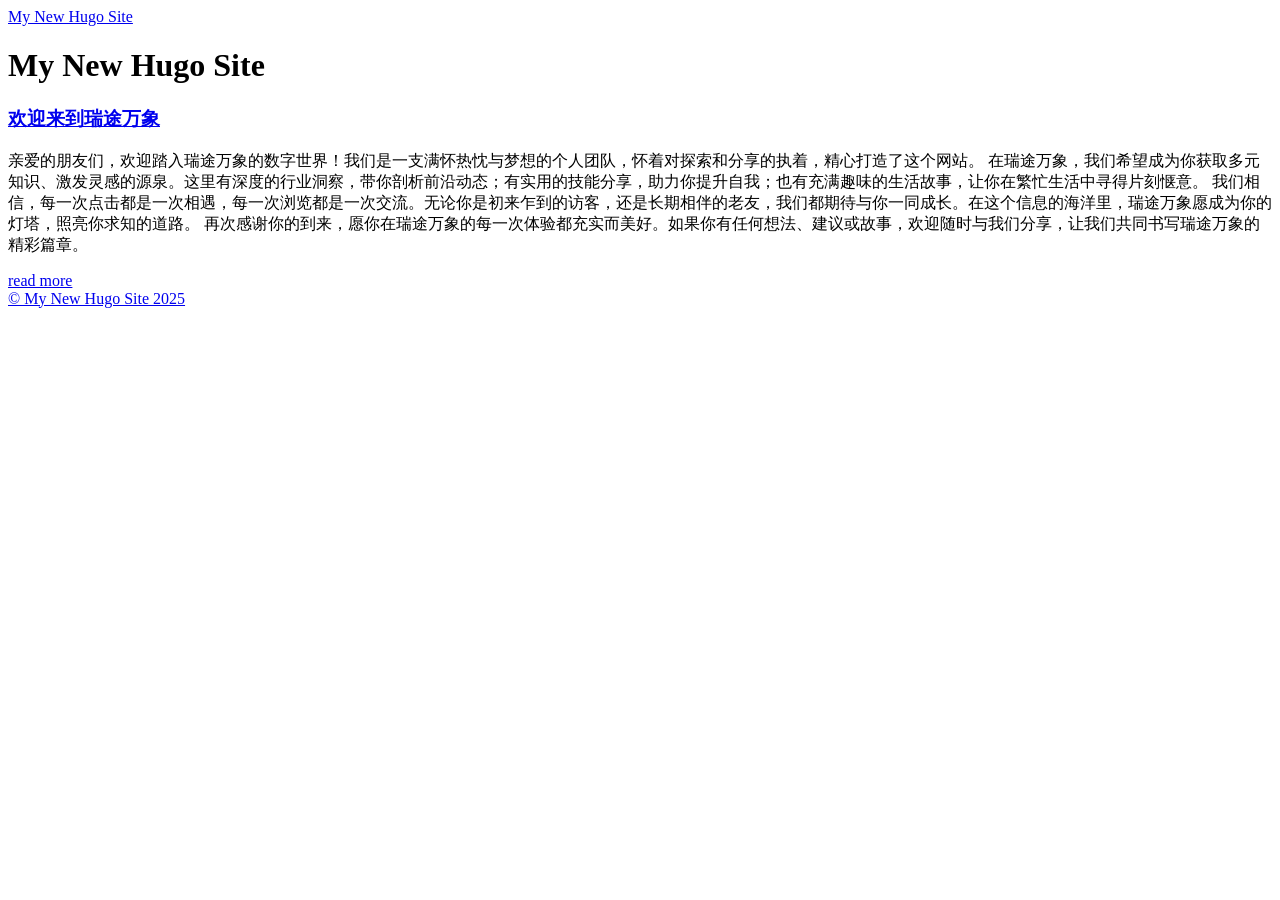
==== public/index.html @ 6be7d196 "Initial website setup and configuration" ====
<!DOCTYPE html>
<html lang="en-us">
  <head><script src="/livereload.js?mindelay=10&amp;v=2&amp;port=1313&amp;path=livereload" data-no-instant defer></script>
    <meta charset="utf-8">
    <meta http-equiv="X-UA-Compatible" content="IE=edge,chrome=1">
    
    <title>My New Hugo Site</title>
    <meta name="viewport" content="width=device-width,minimum-scale=1">
    <meta name="description" content="">
    <meta name="generator" content="Hugo 0.145.0">
    
    
    
      <meta name="robots" content="noindex, nofollow">
    
    

    
<link rel="stylesheet" href="/ananke/css/main.min.css" >




    

    
      

    

    
    
      <link href="/index.xml" rel="alternate" type="application/rss+xml" title="My New Hugo Site" />
      <link href="/index.xml" rel="feed" type="application/rss+xml" title="My New Hugo Site" />
      
    

    
      <link rel="canonical" href="http://localhost:1313/">
    

    <meta property="og:url" content="http://localhost:1313/">
  <meta property="og:site_name" content="My New Hugo Site">
  <meta property="og:title" content="My New Hugo Site">
  <meta property="og:locale" content="en_us">
  <meta property="og:type" content="website">

  <meta itemprop="name" content="My New Hugo Site">
  <meta itemprop="datePublished" content="2025-02-27T16:14:58+08:00">
  <meta itemprop="dateModified" content="2025-02-27T16:14:58+08:00">
  <meta name="twitter:card" content="summary">
  <meta name="twitter:title" content="My New Hugo Site">

	
  </head><body class="ma0 avenir bg-near-white development">

    

  <header>
    <div class="pb3-m pb6-l bg-black">
      <nav class="pv3 ph3 ph4-ns" role="navigation">
  <div class="flex-l justify-between items-center center">
    <a href="/" class="f3 fw2 hover-white no-underline white-90 dib">
      
        My New Hugo Site
      
    </a>
    <div class="flex-l items-center">
      

      
      <div class="ananke-socials"></div>

    </div>
  </div>
</nav>

      <div class="tc-l pv3 ph3 ph4-ns">
        <h1 class="f2 f-subheadline-l fw2 light-silver mb0 lh-title">
          My New Hugo Site
        </h1>
        
      </div>
    </div>
  </header>


    <main class="pb7" role="main">
      
  <article class="cf ph3 ph5-l pv3 pv4-l f4 tc-l center measure-wide lh-copy mid-gray">
    
  </article>

  
  
  
  
  

  
    <div class="pa3 pa4-ns w-100 w-70-ns center">
      

      <section class="w-100 mw8">
        
        
          <div class="relative w-100 mb4">
            
<article class="bb b--black-10">
  <div class="db pv4 ph3 ph0-l no-underline dark-gray">
    <div class="flex flex-column flex-row-ns">
      
      <div class="blah w-100">
        <h1 class="f3 fw1 athelas mt0 lh-title">
          <a href="/posts/first-post/" class="color-inherit dim link">
            欢迎来到瑞途万象
            </a>
        </h1>
        <div class="f6 f5-l lh-copy nested-copy-line-height nested-links">
          <p>亲爱的朋友们，欢迎踏入瑞途万象的数字世界！我们是一支满怀热忱与梦想的个人团队，怀着对探索和分享的执着，精心打造了这个网站。
在瑞途万象，我们希望成为你获取多元知识、激发灵感的源泉。这里有深度的行业洞察，带你剖析前沿动态；有实用的技能分享，助力你提升自我；也有充满趣味的生活故事，让你在繁忙生活中寻得片刻惬意。
我们相信，每一次点击都是一次相遇，每一次浏览都是一次交流。无论你是初来乍到的访客，还是长期相伴的老友，我们都期待与你一同成长。在这个信息的海洋里，瑞途万象愿成为你的灯塔，照亮你求知的道路。
再次感谢你的到来，愿你在瑞途万象的每一次体验都充实而美好。如果你有任何想法、建议或故事，欢迎随时与我们分享，让我们共同书写瑞途万象的精彩篇章。</p>
        </div>
        <a href="/posts/first-post/" class="ba b--moon-gray bg-light-gray br2 color-inherit dib f7 hover-bg-moon-gray link mt2 ph2 pv1">read more</a>
      </div>
    </div>
  </div>
</article>

          </div>
        
      </section>

      

    </div>
  

    </main>
    <footer class="bg-black bottom-0 w-100 pa3" role="contentinfo">
  <div class="flex justify-between">
  <a class="f4 fw4 hover-white no-underline white-70 dn dib-ns pv2 ph3" href="http://localhost:1313/" >
    &copy;  My New Hugo Site 2025 
  </a>
    <div><div class="ananke-socials"></div>
</div>
  </div>
</footer>

  </body>
</html>
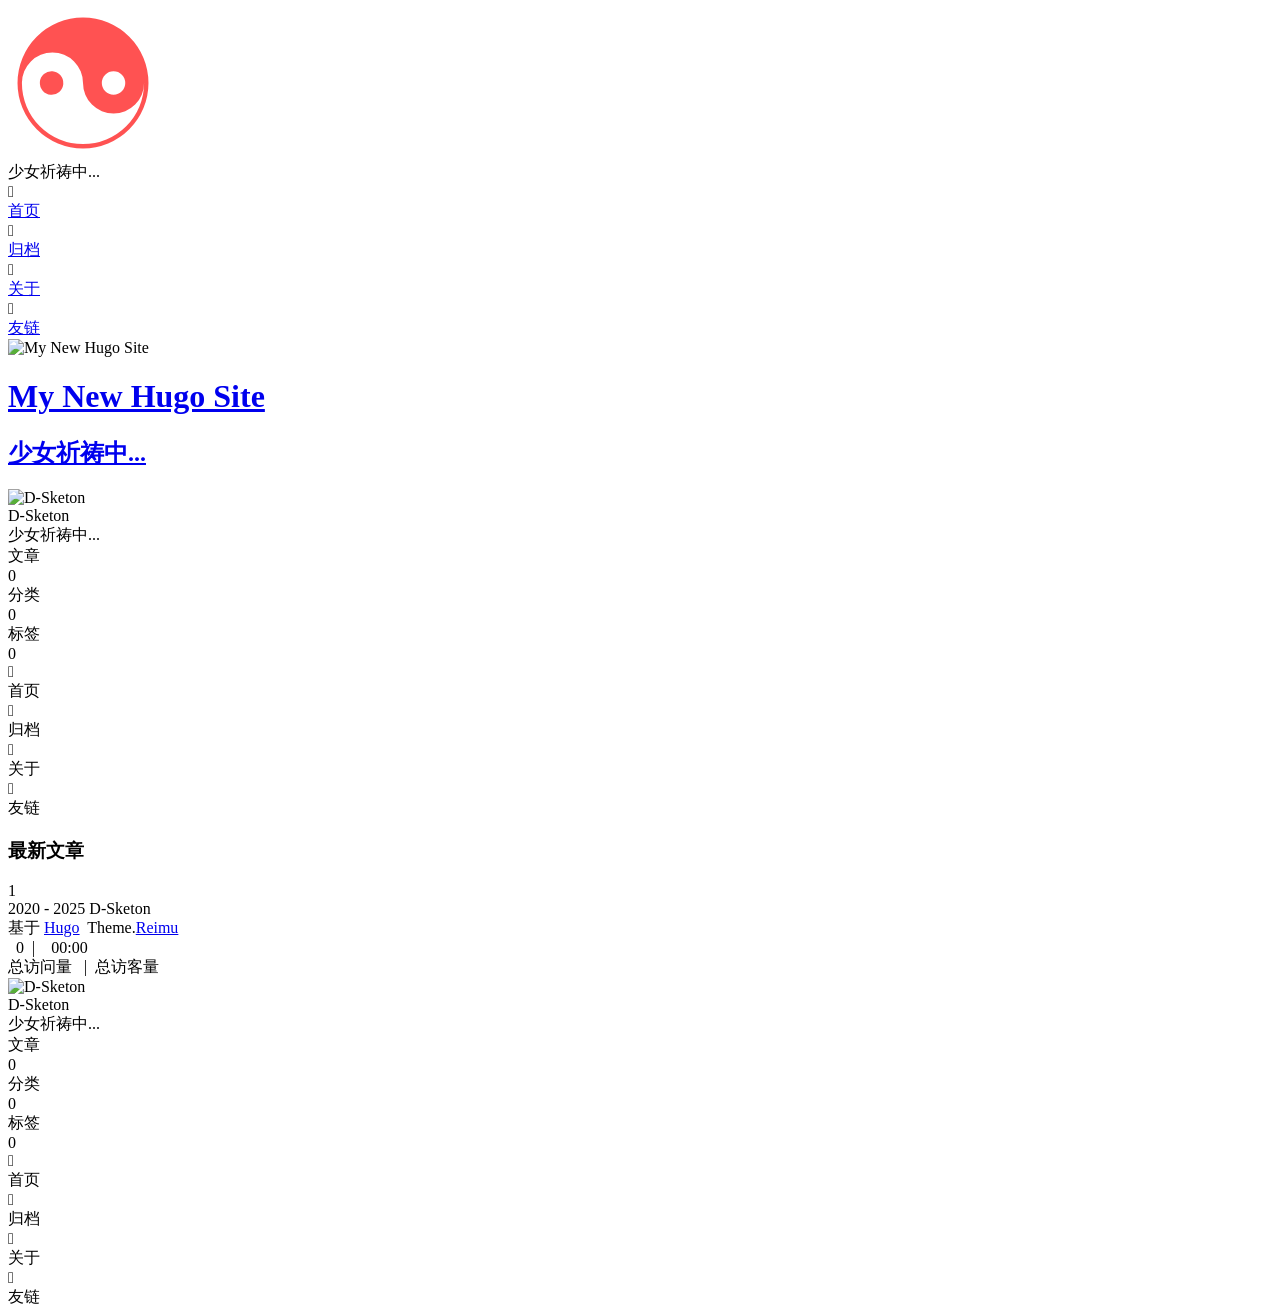
==== commit dde36757: "Configure Chinese language settings" ====
--- a/public/index.html
+++ b/public/index.html
@@ -1,152 +1,946 @@
-<!DOCTYPE html>
-<html lang="en-us">
-  <head><script src="/livereload.js?mindelay=10&amp;v=2&amp;port=1313&amp;path=livereload" data-no-instant defer></script>
-    <meta charset="utf-8">
-    <meta http-equiv="X-UA-Compatible" content="IE=edge,chrome=1">
-    
-    <title>My New Hugo Site</title>
-    <meta name="viewport" content="width=device-width,minimum-scale=1">
-    <meta name="description" content="">
-    <meta name="generator" content="Hugo 0.145.0">
-    
-    
-    
-      <meta name="robots" content="noindex, nofollow">
-    
-    
-
-    
-<link rel="stylesheet" href="/ananke/css/main.min.css" >
-
-
-
-
-    
-
-    
-      
-
-    
-
-    
-    
-      <link href="/index.xml" rel="alternate" type="application/rss+xml" title="My New Hugo Site" />
-      <link href="/index.xml" rel="feed" type="application/rss+xml" title="My New Hugo Site" />
-      
-    
-
-    
-      <link rel="canonical" href="http://localhost:1313/">
-    
-
-    <meta property="og:url" content="http://localhost:1313/">
-  <meta property="og:site_name" content="My New Hugo Site">
-  <meta property="og:title" content="My New Hugo Site">
-  <meta property="og:locale" content="en_us">
-  <meta property="og:type" content="website">
-
-  <meta itemprop="name" content="My New Hugo Site">
-  <meta itemprop="datePublished" content="2025-02-27T16:14:58+08:00">
-  <meta itemprop="dateModified" content="2025-02-27T16:14:58+08:00">
-  <meta name="twitter:card" content="summary">
-  <meta name="twitter:title" content="My New Hugo Site">
-
-	
-  </head><body class="ma0 avenir bg-near-white development">
-
-    
-
-  <header>
-    <div class="pb3-m pb6-l bg-black">
-      <nav class="pv3 ph3 ph4-ns" role="navigation">
-  <div class="flex-l justify-between items-center center">
-    <a href="/" class="f3 fw2 hover-white no-underline white-90 dib">
-      
-        My New Hugo Site
-      
-    </a>
-    <div class="flex-l items-center">
-      
-
-      
-      <div class="ananke-socials"></div>
-
-    </div>
-  </div>
+<!doctype html>
+<html
+  lang="zh-cn" 
+  
+    data-theme-mode="auto"
+  
+>
+  <head>
+	<meta name="generator" content="Hugo 0.145.0">
+    <meta charset="utf-8" />
+<meta
+  name="viewport"
+  content="width=device-width, initial-scale=1, shrink-to-fit=no"
+/>
+
+
+
+
+
+
+
+  
+
+<title>
+  My New Hugo Site
+</title>
+<meta
+  name="description"
+  content="少女祈祷中..."
+/>
+
+
+
+
+
+
+
+
+
+
+<script>
+  window.siteConfig = JSON.parse("{\"anchor_icon\":null,\"clipboard\":{\"copyright\":{\"content\":\"本文版权：本博客所有文章除特别声明外，均采用 BY-NC-SA 许可协议。转载请注明出处！\",\"count\":50,\"enable\":false},\"fail\":\"复制失败 (ﾟ⊿ﾟ)ﾂ\",\"success\":\"复制成功(*^▽^*)\"},\"code_block\":{\"expand\":true},\"icon_font\":\"4552607_0khxww3tj3q9\",\"outdate\":{\"daysago\":180,\"enable\":false,\"message\":\"本文最后更新于 {time}，请注意文中内容可能已经发生变化。\"}}");
+</script>
+
+
+
+
+
+
+
+
+
+
+
+  
+  
+  
+    
+  
+
+  
+  
+  
+    
+  
+
+  
+    
+
+<link rel="preconnect" href="https://fonts.gstatic.com" crossorigin />
+<link
+  rel="preload"
+  as="style"
+  href="https://fonts.googleapis.com/css?family=Mulish:400,400italic,700,700italic%7cNoto%20Serif%20SC:400,400italic,700,700italic%7c&amp;display=swap"
+/>
+<link
+  rel="stylesheet"
+  href="https://fonts.googleapis.com/css?family=Mulish:400,400italic,700,700italic%7cNoto%20Serif%20SC:400,400italic,700,700italic%7c&amp;display=swap"
+  media="print"
+  onload="this.media='all'"
+/>
+
+
+
+
+
+
+  <link
+    rel="preload"
+    href="//at.alicdn.com/t/c/font_4552607_0khxww3tj3q9.woff2"
+    as="font"
+    type="font/woff2"
+    crossorigin="anonymous"
+  />
+
+
+
+  
+
+
+
+
+
+
+
+  
+ <link rel="stylesheet" href="/css/loader.min.2ad0e9bbffb534e893c0ecefc44787a277cf851387e8ad9dccfbc3a5f0886dbe.css" />
+
+
+
+
+  <meta property="og:type" content="website" />
+  <meta property="og:title" content="My New Hugo Site" />
+  <meta
+    property="og:description"
+    content="少女祈祷中..."
+  />
+  <meta property="og:url" content="https://ritovisions.github.io/" />
+  <meta
+    property="og:site_name"
+    content="My New Hugo Site"
+  />
+  <meta
+    property="og:image"
+    content="/"
+  />
+  <meta property="article:author" content="D-Sketon" />
+  <meta property="article:published_time" content="2025-02-27T16:14:58&#43;08:00" />
+  <meta property="article:modified_time" content="2025-02-27T16:14:58&#43;08:00" />
+  
+  
+  <meta name="twitter:card" content="summary" />
+  <meta name="twitter:image" content="/" />
+  
+  
+  
+  
+  
+
+
+<link rel="alternate" type="application/rss+xml" href="https://ritovisions.github.io/index.xml" title="My New Hugo Site">
+
+
+<link rel="shortcut icon" href="/favicon.ico">
+
+
+
+
+
+
+
+
+  
+ <link rel="stylesheet" href="/css/main.min.ace367320b7d5efd1a3723b6b484e97d07d1fe02cc820b8e607db72f6bbec5c0.css" />
+
+
+
+
+
+  <link
+    rel="preload"
+    as="style"
+    href="https://npm.webcache.cn/photoswipe@5.4.4/dist/photoswipe.css"
+    onload="this.onload=null;this.rel='stylesheet'"
+  />
+
+
+
+
+
+
+  <link
+    rel="preload"
+    as="style"
+    href="https://npm.webcache.cn/katex@0.16.9/dist/katex.min.css"
+    onload="this.onload=null;this.rel='stylesheet'"
+  />
+
+
+
+
+
+
+
+
+  
+
+  
+  
+  
+  
+  
+  
+  <script
+    src="https://npm.webcache.cn/pace-js@1.2.4/pace.min.js"
+    
+    
+    
+    
+    integrity="sha384-k6YtvFUEIuEFBdrLKJ3YAUbBki333tj1CSUisai5Cswsg9wcLNaPzsTHDswp4Az8" crossorigin="anonymous"
+  ></script>
+
+
+
+
+
+  
+
+
+  <link rel="stylesheet" href="https://npm.webcache.cn/@reimujs/aos@0.1.0/dist/aos.css" />
+
+
+
+
+
+  </head>
+  <body>
+    
+  <div id='loader'>
+    <div class="loading-left-bg loading-bg"></div>
+    <div class="loading-right-bg loading-bg"></div>
+    <div class="spinner-box">
+      <div class="loading-taichi">
+        
+          <svg width="150" height="150" viewBox="0 0 1024 1024" class="icon" version="1.1" xmlns="https://www.w3.org/2000/svg" shape-rendering="geometricPrecision">
+            <path d="M303.5 432A80 80 0 0 1 291.5 592A80 80 0 0 1 303.5 432z" fill="#ff5252" />
+            <path d="M512 65A447 447 0 0 1 512 959L512 929A417 417 0 0 0 512 95A417 417 0 0 0 512 929L512 959A447 447 0 0 1 512 65z 
+          M512 95A417 417 0 0 1 929 512A208.5 208.5 0 0 1 720.5 720.5L720.5 592A80 80 0 0 0 720.5 432A80 80 0 0 0 720.5 592L720.5 720.5A208.5 208.5 0 0 1 512 512A208.5 208.5 0 0 0 303.5 303.5A208.5 208.5 0 0 0 95 512A417 417 0 0 1 512 95z" fill="#ff5252" />
+          </svg>
+        
+      </div>
+      <div class="loading-word">少女祈祷中...</div>
+    </div>
+  </div>
+  </div>
+  <script>
+    var time = null;
+    var startLoading = () => {
+      time = Date.now();
+      document.getElementById('loader').classList.remove("loading");
+    }
+    var endLoading = () => {
+      if (!time) {
+        document.body.style.overflow = 'auto';
+        document.getElementById('loader').classList.add("loading");
+      } else {
+        if (Date.now() - time > 500) {
+          time = null;
+          document.body.style.overflow = 'auto';
+          document.getElementById('loader').classList.add("loading");
+        } else {
+          setTimeout(endLoading, 500 - (Date.now() - time));
+          time = null;
+        }
+      }
+    }
+    window.addEventListener('DOMContentLoaded', endLoading);
+    document.getElementById('loader').addEventListener('click', endLoading);
+  </script>
+
+
+<div id="copy-tooltip" style="pointer-events: none; opacity: 0; transition: all 0.2s ease; position: fixed;top: 50%;left: 50%;z-index: 999;transform: translate(-50%, -50%);color: white;background: rgba(0, 0, 0, 0.5);padding: 10px 15px;border-radius: 10px;">
+</div>
+
+
+    <div id="container">
+      <div id="wrap">
+        
+<div id="header-nav">
+  <nav id="main-nav">
+    
+      <span class="main-nav-link-wrap">
+        <div class='main-nav-icon icon rotate'>
+          
+            
+              &#xe62b;
+            
+          
+        </div>
+        <a class="main-nav-link" href="/">首页</a>
+      </span>
+    
+      <span class="main-nav-link-wrap">
+        <div class='main-nav-icon icon rotate'>
+          
+            
+              &#xe62b;
+            
+          
+        </div>
+        <a class="main-nav-link" href="/archives">归档</a>
+      </span>
+    
+      <span class="main-nav-link-wrap">
+        <div class='main-nav-icon icon rotate'>
+          
+            
+              &#xe62b;
+            
+          
+        </div>
+        <a class="main-nav-link" href="/about">关于</a>
+      </span>
+    
+      <span class="main-nav-link-wrap">
+        <div class='main-nav-icon icon rotate'>
+          
+            
+              &#xe62b;
+            
+          
+        </div>
+        <a class="main-nav-link" href="/friend">友链</a>
+      </span>
+    
+    <a id="main-nav-toggle" class="nav-icon"></a>
+  </nav>
+  <nav id="sub-nav">
+    <a id="nav-rss-link" class="nav-icon" href="https://ritovisions.github.io/index.xml" title="RSS 订阅" target="_blank"></a>
+    
+    
+  </nav>
+</div>
+<header id="header">
+  
+    <picture>
+      
+    </picture>
+    
+      <img fetchpriority="high" src="/images/banner.webp" alt="My New Hugo Site">
+    
+  
+
+  <div id="header-outer">
+    <div id="header-title">
+      
+        
+        
+          
+        
+  
+        
+          <a href="/" id="logo">
+            <h1 data-aos="slide-up">My New Hugo Site</h1>
+          </a>
+        
+      
+  
+      
+        
+        
+          
+        
+        <h2 id="subtitle-wrap" data-aos="slide-down">
+          
+            <a href="/" id="subtitle">少女祈祷中...</a>
+          
+        </h2>
+      
+    </div>
+  </div>
+</header>
+        <div id="content"
+          
+          class="sidebar-right"  >
+          <aside id="sidebar">
+  
+  
+  <div class="sidebar-wrapper ">
+    <div
+      class="sidebar-wrap"
+      data-aos="fade-up"
+    >
+      
+        
+<div class="sidebar-author">
+  <img
+    data-src="/avatar/avatar.webp"
+    data-sizes="auto"
+    alt="D-Sketon"
+    class="lazyload"
+  />
+  <div class="sidebar-author-name">D-Sketon</div>
+  <div class="sidebar-description">少女祈祷中...</div>
+</div>
+<div class="sidebar-state">
+  <div class="sidebar-state-article">
+    <div>文章</div>
+    
+    <div class="sidebar-state-number">0</div>
+  </div>
+  <div class="sidebar-state-category">
+    <div>分类</div>
+    <div class="sidebar-state-number">
+      0
+    </div>
+  </div>
+  <div class="sidebar-state-tag">
+    <div>标签</div>
+    <div class="sidebar-state-number">0</div>
+  </div>
+</div>
+<div class="sidebar-social">
+  
+</div>
+<div class="sidebar-menu">
+  
+    <div class="sidebar-menu-link-wrap">
+      <a
+        class="sidebar-menu-link-dummy"
+        href="/"
+        aria-label="首页"
+      ></a>
+      <div class='sidebar-menu-icon icon rotate'>
+        
+          
+            &#xe62b;
+          
+        
+      </div>
+      <div class="sidebar-menu-link">首页</div>
+    </div>
+  
+    <div class="sidebar-menu-link-wrap">
+      <a
+        class="sidebar-menu-link-dummy"
+        href="/archives"
+        aria-label="归档"
+      ></a>
+      <div class='sidebar-menu-icon icon rotate'>
+        
+          
+            &#xe62b;
+          
+        
+      </div>
+      <div class="sidebar-menu-link">归档</div>
+    </div>
+  
+    <div class="sidebar-menu-link-wrap">
+      <a
+        class="sidebar-menu-link-dummy"
+        href="/about"
+        aria-label="关于"
+      ></a>
+      <div class='sidebar-menu-icon icon rotate'>
+        
+          
+            &#xe62b;
+          
+        
+      </div>
+      <div class="sidebar-menu-link">关于</div>
+    </div>
+  
+    <div class="sidebar-menu-link-wrap">
+      <a
+        class="sidebar-menu-link-dummy"
+        href="/friend"
+        aria-label="友链"
+      ></a>
+      <div class='sidebar-menu-icon icon rotate'>
+        
+          
+            &#xe62b;
+          
+        
+      </div>
+      <div class="sidebar-menu-link">友链</div>
+    </div>
+  
+</div>
+
+      
+
+      
+    </div>
+  </div>
+
+  <div class="sidebar-widget">
+    
+      
+        
+
+      
+        
+
+      
+        
+      
+        
+  
+  <div class="widget-wrapper">
+    <div
+      class="widget-wrap"
+      data-aos="fade-up"
+    >
+      <h3 class="widget-title">最新文章</h3>
+      <div class="widget">
+        <ul>
+          
+        </ul>
+      </div>
+    </div>
+  </div>
+
+
+      
+    
+  </div>
+</aside>
+
+          <section id="main">
+  
+  
+  
+  
+  
+
+
+
+
+
+
+  
+
+
+
+
+
+  
+
+<nav id="page-nav" data-aos="fade-up">
+  
+  
+    
+      
+        <span class="page-number current">1</span>
+      
+    
+  
+  
 </nav>
 
-      <div class="tc-l pv3 ph3 ph4-ns">
-        <h1 class="f2 f-subheadline-l fw2 light-silver mb0 lh-title">
-          My New Hugo Site
-        </h1>
-        
-      </div>
-    </div>
-  </header>
-
-
-    <main class="pb7" role="main">
-      
-  <article class="cf ph3 ph5-l pv3 pv4-l f4 tc-l center measure-wide lh-copy mid-gray">
-    
-  </article>
-
-  
-  
-  
-  
-  
-
-  
-    <div class="pa3 pa4-ns w-100 w-70-ns center">
-      
-
-      <section class="w-100 mw8">
-        
-        
-          <div class="relative w-100 mb4">
-            
-<article class="bb b--black-10">
-  <div class="db pv4 ph3 ph0-l no-underline dark-gray">
-    <div class="flex flex-column flex-row-ns">
-      
-      <div class="blah w-100">
-        <h1 class="f3 fw1 athelas mt0 lh-title">
-          <a href="/posts/first-post/" class="color-inherit dim link">
-            欢迎来到瑞途万象
-            </a>
-        </h1>
-        <div class="f6 f5-l lh-copy nested-copy-line-height nested-links">
-          <p>亲爱的朋友们，欢迎踏入瑞途万象的数字世界！我们是一支满怀热忱与梦想的个人团队，怀着对探索和分享的执着，精心打造了这个网站。
-在瑞途万象，我们希望成为你获取多元知识、激发灵感的源泉。这里有深度的行业洞察，带你剖析前沿动态；有实用的技能分享，助力你提升自我；也有充满趣味的生活故事，让你在繁忙生活中寻得片刻惬意。
-我们相信，每一次点击都是一次相遇，每一次浏览都是一次交流。无论你是初来乍到的访客，还是长期相伴的老友，我们都期待与你一同成长。在这个信息的海洋里，瑞途万象愿成为你的灯塔，照亮你求知的道路。
-再次感谢你的到来，愿你在瑞途万象的每一次体验都充实而美好。如果你有任何想法、建议或故事，欢迎随时与我们分享，让我们共同书写瑞途万象的精彩篇章。</p>
+</section>
         </div>
-        <a href="/posts/first-post/" class="ba b--moon-gray bg-light-gray br2 color-inherit dib f7 hover-bg-moon-gray link mt2 ph2 pv1">read more</a>
-      </div>
-    </div>
-  </div>
-</article>
-
+        
+        
+        
+
+
+
+
+
+<footer id="footer">
+  <div style="width: 100%; overflow: hidden">
+    <div class="footer-line"></div>
+  </div>
+  <div id="footer-info">
+    <div>
+      <span class="icon-copyright"></span>
+      2020 -
+      2025
+      <span class="footer-info-sep rotate"></span>
+      D-Sketon
+    </div>
+    
+      <div>
+        基于&nbsp;<a
+          href="https://gohugo.io/"
+          target="_blank"
+          >Hugo</a
+        >&nbsp; Theme.<a
+          href="https://github.com/D-Sketon/hugo-theme-reimu"
+          target="_blank"
+          >Reimu</a
+        >
+      </div>
+    
+    
+      <div>
+        <span class="icon-brush"
+          >&nbsp;
+            0
+          </span
+        >
+        &nbsp;|&nbsp;
+        <span class="icon-coffee">&nbsp;
+          
+          
+
+          00:00
+        </span>
+      </div>
+    
+    
+    
+    
+      <div>
+        <span class="icon-eye"></span>
+        <span id="busuanzi_container_site_pv"
+          >总访问量&nbsp;<span
+            id="busuanzi_value_site_pv"
+          ></span
+        ></span>
+        &nbsp;|&nbsp;
+        <span class="icon-user"></span>
+        <span id="busuanzi_container_site_uv"
+          >总访客量&nbsp;<span
+            id="busuanzi_value_site_uv"
+          ></span
+        ></span>
+      </div>
+    
+  </div>
+</footer>
+
+        
+          <div class="sidebar-top">
+            <div class="sidebar-top-taichi rotate"></div>
+            <div class="arrow-up"></div>
           </div>
         
-      </section>
-
-      
-
-    </div>
-  
-
-    </main>
-    <footer class="bg-black bottom-0 w-100 pa3" role="contentinfo">
-  <div class="flex justify-between">
-  <a class="f4 fw4 hover-white no-underline white-70 dn dib-ns pv2 ph3" href="http://localhost:1313/" >
-    &copy;  My New Hugo Site 2025 
-  </a>
-    <div><div class="ananke-socials"></div>
-</div>
-  </div>
-</footer>
+        <div id="mask" class="hide"></div>
+      </div>
+      <nav id="mobile-nav">
+  <div class="sidebar-wrap">
+    
+      
+<div class="sidebar-author">
+  <img
+    data-src="/avatar/avatar.webp"
+    data-sizes="auto"
+    alt="D-Sketon"
+    class="lazyload"
+  />
+  <div class="sidebar-author-name">D-Sketon</div>
+  <div class="sidebar-description">少女祈祷中...</div>
+</div>
+<div class="sidebar-state">
+  <div class="sidebar-state-article">
+    <div>文章</div>
+    
+    <div class="sidebar-state-number">0</div>
+  </div>
+  <div class="sidebar-state-category">
+    <div>分类</div>
+    <div class="sidebar-state-number">
+      0
+    </div>
+  </div>
+  <div class="sidebar-state-tag">
+    <div>标签</div>
+    <div class="sidebar-state-number">0</div>
+  </div>
+</div>
+<div class="sidebar-social">
+  
+</div>
+<div class="sidebar-menu">
+  
+    <div class="sidebar-menu-link-wrap">
+      <a
+        class="sidebar-menu-link-dummy"
+        href="/"
+        aria-label="首页"
+      ></a>
+      <div class='sidebar-menu-icon icon rotate'>
+        
+          
+            &#xe62b;
+          
+        
+      </div>
+      <div class="sidebar-menu-link">首页</div>
+    </div>
+  
+    <div class="sidebar-menu-link-wrap">
+      <a
+        class="sidebar-menu-link-dummy"
+        href="/archives"
+        aria-label="归档"
+      ></a>
+      <div class='sidebar-menu-icon icon rotate'>
+        
+          
+            &#xe62b;
+          
+        
+      </div>
+      <div class="sidebar-menu-link">归档</div>
+    </div>
+  
+    <div class="sidebar-menu-link-wrap">
+      <a
+        class="sidebar-menu-link-dummy"
+        href="/about"
+        aria-label="关于"
+      ></a>
+      <div class='sidebar-menu-icon icon rotate'>
+        
+          
+            &#xe62b;
+          
+        
+      </div>
+      <div class="sidebar-menu-link">关于</div>
+    </div>
+  
+    <div class="sidebar-menu-link-wrap">
+      <a
+        class="sidebar-menu-link-dummy"
+        href="/friend"
+        aria-label="友链"
+      ></a>
+      <div class='sidebar-menu-icon icon rotate'>
+        
+          
+            &#xe62b;
+          
+        
+      </div>
+      <div class="sidebar-menu-link">友链</div>
+    </div>
+  
+</div>
+
+    
+  </div>
+  
+</nav>
+
+    </div>
+    
+    
+
+
+
+
+
+
+  
+  
+  
+  
+  
+  
+  <script
+    src="https://npm.webcache.cn/lazysizes@5.3.2/lazysizes.min.js"
+    
+    
+    
+    
+    integrity="sha384-3gT/vsepWkfz/ff7PpWNUeMzeWoH3cDhm/A8jM7ouoAK0/fP/9bcHHR5kHq2nf&#43;e" crossorigin="anonymous"
+  ></script>
+
+
+
+
+  
+  
+  
+  
+  
+  
+  <script
+    src="https://npm.webcache.cn/clipboard@2.0.11/dist/clipboard.min.js"
+    
+    
+    
+    
+    integrity="sha384-J08i8An/QeARD9ExYpvphB8BsyOj3Gh2TSh1aLINKO3L0cMSH2dN3E22zFoXEi0Q" crossorigin="anonymous"
+  ></script>
+
+
+
+
+
+
+
+
+
+  
+      
+      <script src="/js/main.js" integrity="" crossorigin="anonymous" ></script>
+      
+
+
+
+  
+
+
+
+
+
+  
+      
+      <script src="/js/aos.js" integrity="" crossorigin="anonymous" ></script>
+      
+
+  <script>
+    var aosInit = () => {
+      AOS.init({
+        duration: 1000,
+        easing: "ease",
+        once: true,
+        offset: 50,
+      });
+    };
+    if (document.readyState === "loading") {
+      document.addEventListener("DOMContentLoaded", aosInit);
+    } else {
+      aosInit();
+    }
+  </script>
+
+
+
+
+
+
+
+
+  
+      
+      <script src="/js/pjax_main.js" integrity="" crossorigin="anonymous" data-pjax></script>
+      
+
+
+
+
+
+  
+
+  
+  
+  
+  
+  
+  
+  <script
+    src="https://npm.webcache.cn/mouse-firework@0.1.0/dist/index.umd.js"
+    
+    
+    
+    
+    integrity="sha384-KM6i7tu43nYd6e0beIljxHMC5tZc58XBDu7pPA58w50h18Jsx7gLdimfS09RXlKv" crossorigin="anonymous"
+  ></script>
+
+
+<script>
+  if (window.firework) {
+    const options = JSON.parse("{\"excludeelements\":[\"a\",\"button\"],\"particles\":[{\"colors\":[\"#ff5252\",\"#ff7c7c\",\"#ffafaf\",\"#ffd0d0\"],\"duration\":[1200,1800],\"easing\":\"easeOutExpo\",\"move\":[\"emit\"],\"number\":20,\"shape\":\"circle\",\"shapeOptions\":{\"alpha\":[0.3,0.5],\"radius\":[16,32]}},{\"colors\":[\"#ff0000\"],\"duration\":[1200,1800],\"easing\":\"easeOutExpo\",\"move\":[\"diffuse\"],\"number\":1,\"shape\":\"circle\",\"shapeOptions\":{\"alpha\":[0.2,0.5],\"lineWidth\":6,\"radius\":20}}]}");
+    options.excludeElements = options.excludeelements;
+    delete options.excludeelements;
+    window.firework(options);
+  }
+</script>
+
+
+
+
+
+
+
+
+<div id="lazy-script">
+  <div>
+    
+      
+      
+        
+      
+      <script data-pjax>
+        window.REIMU_POST = {
+          author: "D-Sketon",
+          title: "My New Hugo Site",
+          url: "https:\/\/ritovisions.github.io\/",
+          description: "",
+          cover: "https:\/\/ritovisions.github.io\/images\/banner.webp",
+        };
+      </script>
+    
+    
+    
+    
+  </div>
+</div>
+
+
+
+
+  
+
+  
+  
+  
+  
+  
+  
+  <script
+    src="https://npm.webcache.cn/busuanzi@2.3.0/bsz.pure.mini.js"
+    
+    async
+    
+    
+    integrity="sha384-0M75wtSkhjIInv4coYlaJU83&#43;OypaRCIq2SukQVQX04eGTCBXJDuWAbJet56id&#43;S" crossorigin="anonymous"
+  ></script>
+
+
+
+
+
+  <script>
+    if ('serviceWorker' in navigator) {
+      navigator.serviceWorker.getRegistrations().then((registrations) => {
+        for (let registration of registrations) {
+          registration.unregister();
+        }
+      });
+    }
+  </script>
+
+
+<script>
+  const reimuCopyright = String.raw`
+   ______     ______     __     __    __     __  __    
+  /\  == \   /\  ___\   /\ \   /\ "-./  \   /\ \/\ \   
+  \ \  __<   \ \  __\   \ \ \  \ \ \-./\ \  \ \ \_\ \  
+   \ \_\ \_\  \ \_____\  \ \_\  \ \_\ \ \_\  \ \_____\ 
+    \/_/ /_/   \/_____/   \/_/   \/_/  \/_/   \/_____/ 
+                                                    
+  `;
+  console.log(String.raw`%c ${reimuCopyright}`, "color: #ff5252;");
+  console.log(
+    "%c Theme.Reimu" + " %c https://github.com/D-Sketon/hugo-theme-reimu ",
+    "color: white; background: #ff5252; padding:5px 0;",
+    "padding:4px;border:1px solid #ff5252;",
+  );
+</script>
+
+
+
 
   </body>
 </html>
